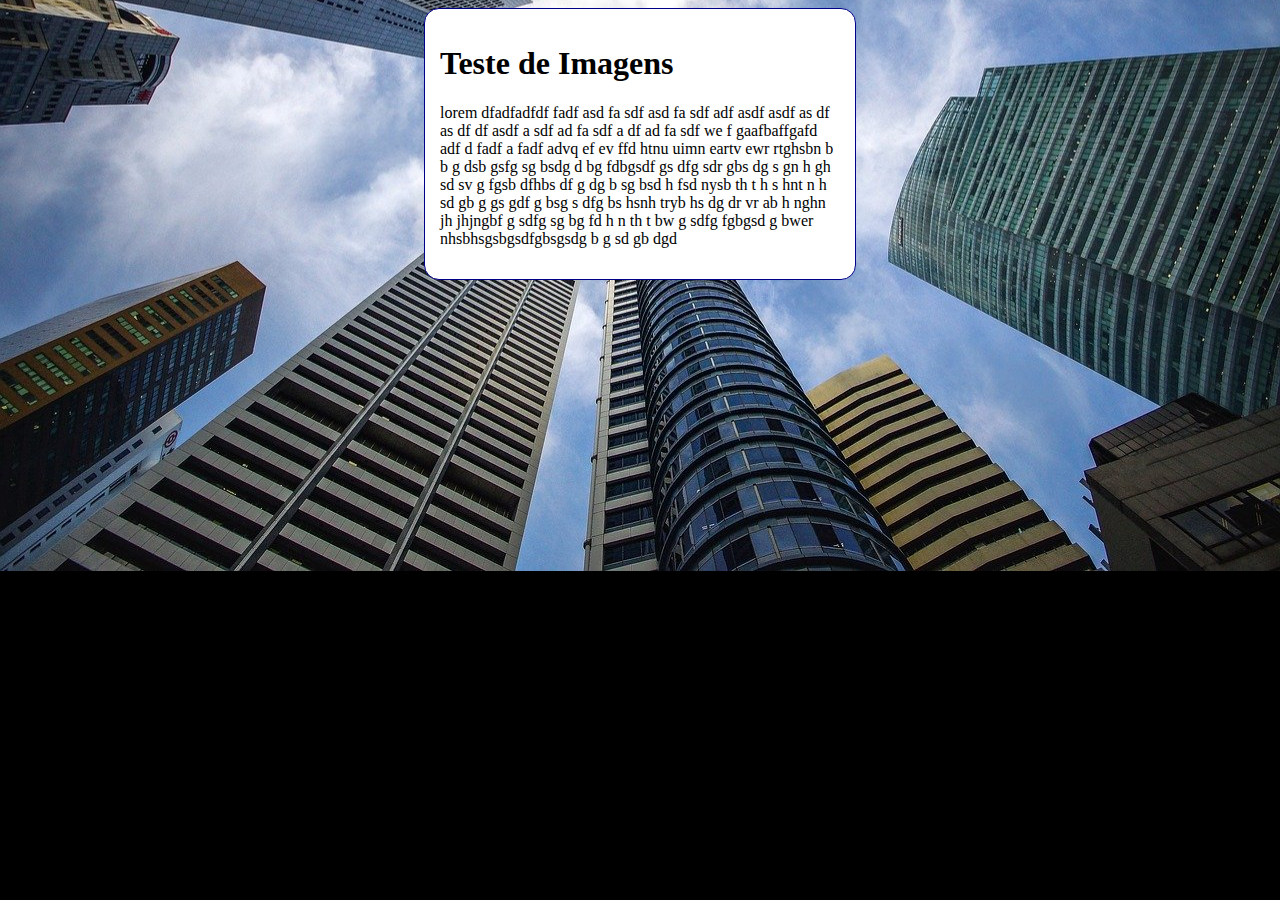
==== exercices/ex022/fundo006.html @ d39ce736 "Update ex022" ====
<!DOCTYPE html>
<html lang="pt-br">
  <head>
    <title>Fundo dimensões</title>
    <meta charset="UTF-8">
    <meta name="viewport" content="width=device-width, initial-scale=1">
<style>
  body {
    background-color: black;
    background-image: url("images/wallpaper002.jpg");

    background-position: center center;
    background-repeat: no-repeat;
    background-size: cover;
  }

  main{
    background-color: white;
    border: 1px solid darkblue;
    border-radius: 15px;
    padding: 15px;
    margin: auto;
    width: 400px;

  }
</style>
  </head>
  <body>
    <main>
      <h1>Teste de Imagens</h1>
      <p>lorem dfadfadfdf  fadf asd fa sdf asd fa sdf adf asdf asdf as df as df    df asdf a sdf ad fa sdf a df ad fa sdf we f gaafbaffgafd adf d fadf a fadf advq ef ev ffd htnu uimn eartv ewr  rtghsbn b b g dsb gsfg sg bsdg d bg fdbgsdf gs dfg sdr gbs dg s gn h gh sd sv g fgsb dfhbs  df g dg b sg bsd h fsd nysb th t h s hnt n h sd gb g  gs gdf g bsg s dfg bs hsnh tryb  hs dg  dr vr ab h nghn  jh jhjngbf g sdfg sg  bg fd h n th t  bw  g sdfg  fgbgsd g bwer  nhsbhsgsbgsdfgbsgsdg b g sd gb dgd</p>
    </main>
  </body>
</html>
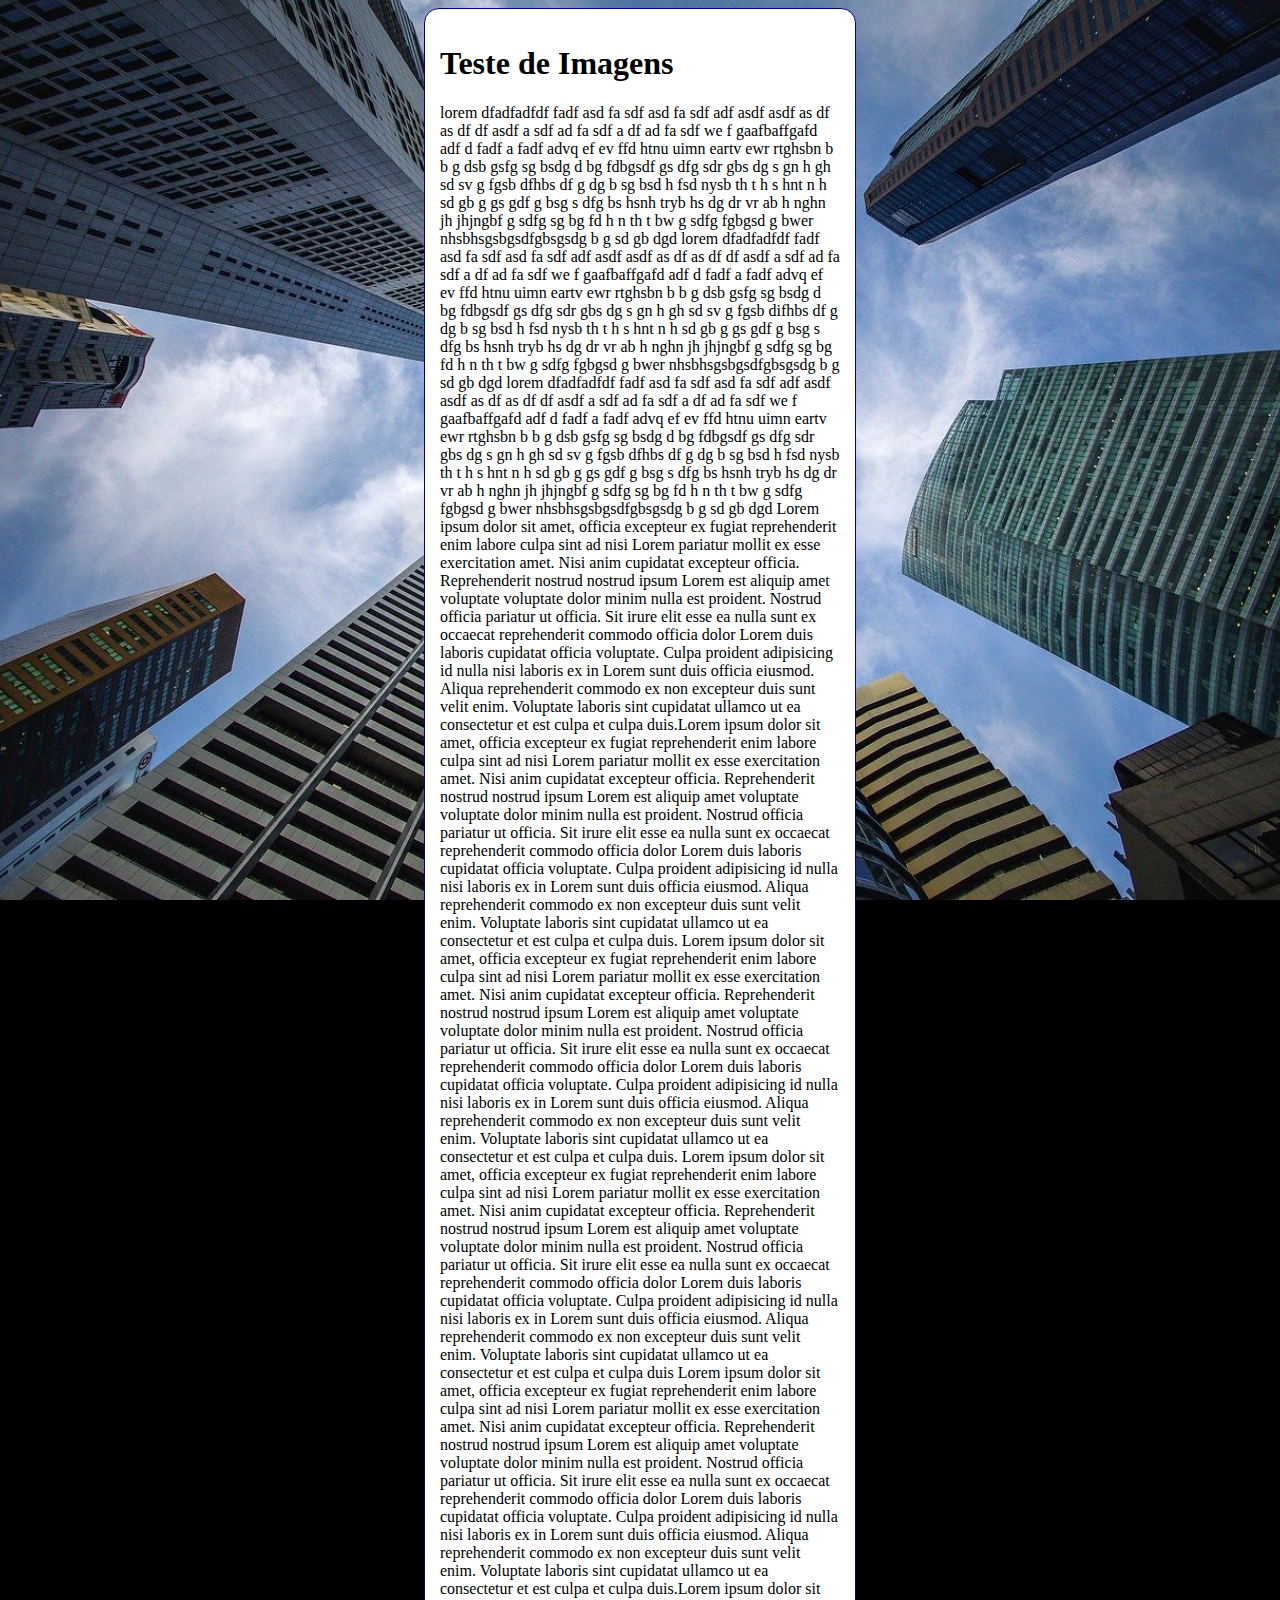
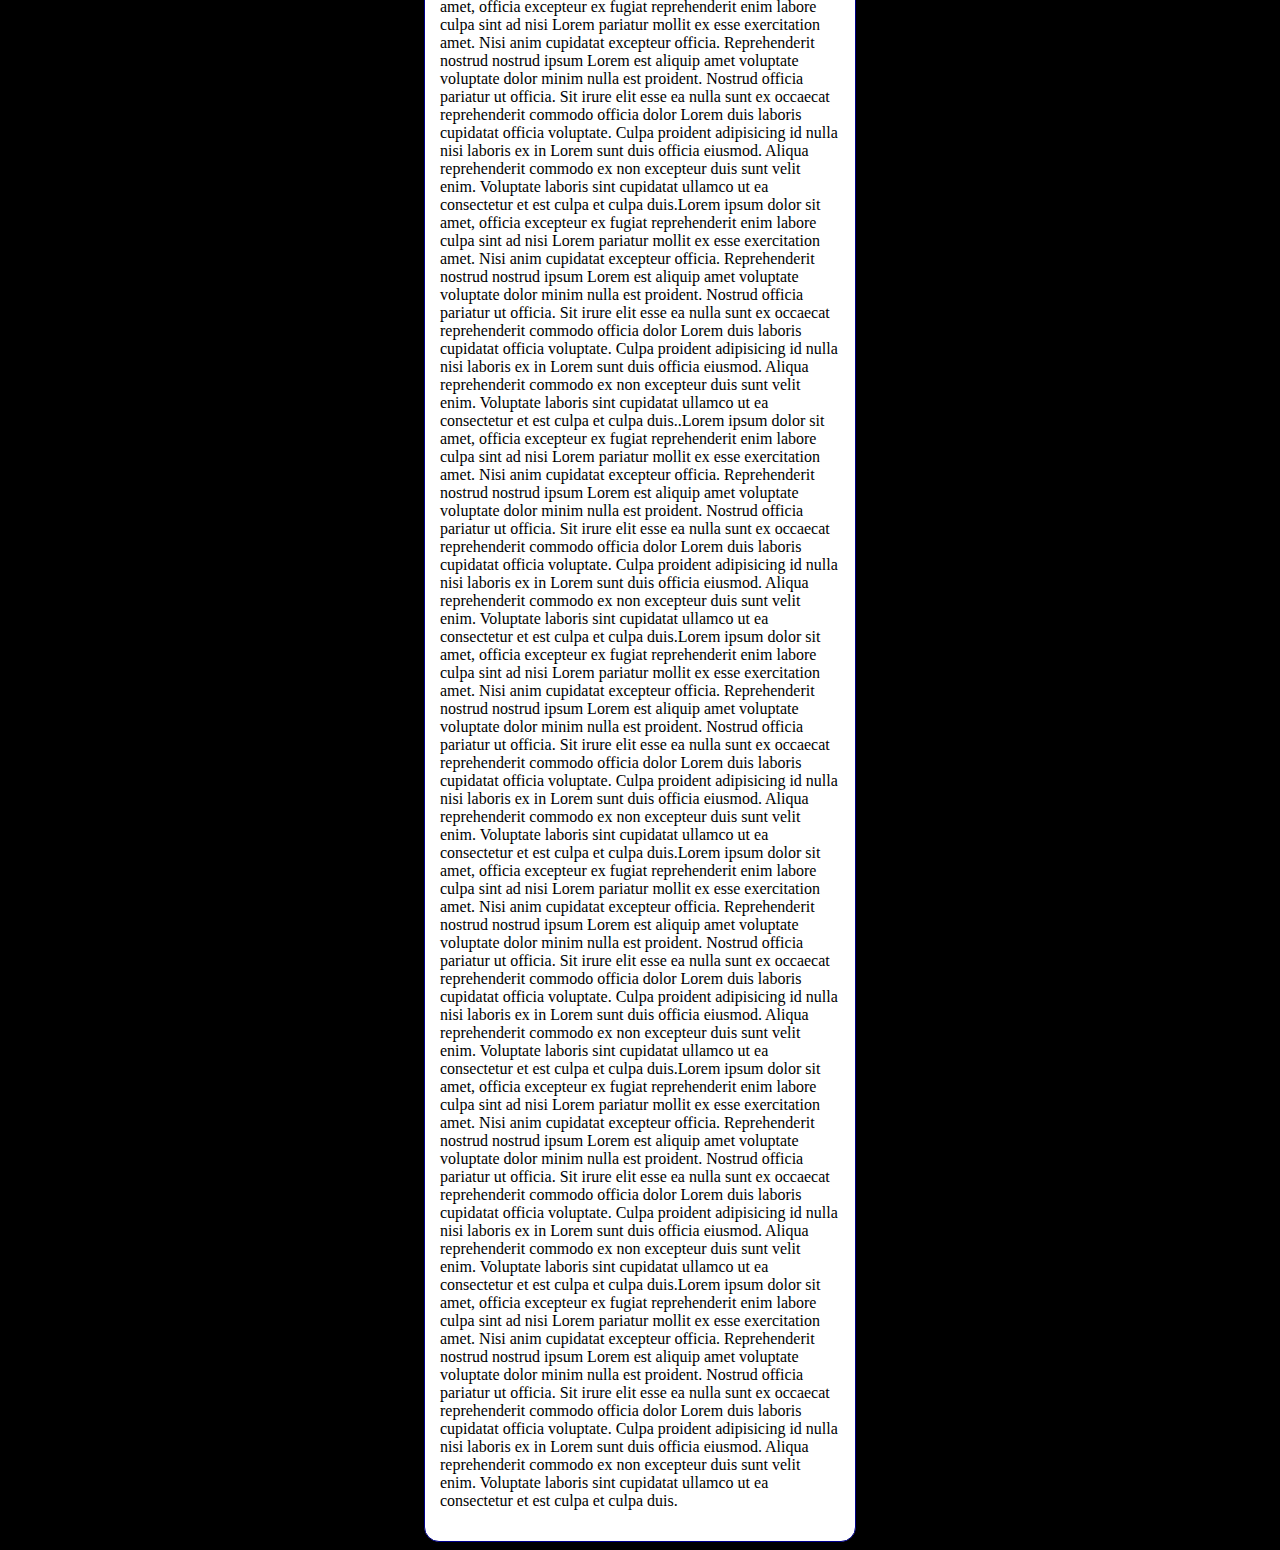
==== commit 45127926: "Update fundo006.html" ====
--- a/exercices/ex022/fundo006.html
+++ b/exercices/ex022/fundo006.html
@@ -6,14 +6,10 @@
     <meta name="viewport" content="width=device-width, initial-scale=1">
 <style>
   body {
-    background-color: black;
-    background-image: url("images/wallpaper002.jpg");
-
-    background-position: center center;
-    background-repeat: no-repeat;
+    background: black url("images/wallpaper002.jpg") center center no-repeat fixed;
     background-size: cover;
   }
-
+  
   main{
     background-color: white;
     border: 1px solid darkblue;
@@ -28,7 +24,7 @@
   <body>
     <main>
       <h1>Teste de Imagens</h1>
-      <p>lorem dfadfadfdf  fadf asd fa sdf asd fa sdf adf asdf asdf as df as df    df asdf a sdf ad fa sdf a df ad fa sdf we f gaafbaffgafd adf d fadf a fadf advq ef ev ffd htnu uimn eartv ewr  rtghsbn b b g dsb gsfg sg bsdg d bg fdbgsdf gs dfg sdr gbs dg s gn h gh sd sv g fgsb dfhbs  df g dg b sg bsd h fsd nysb th t h s hnt n h sd gb g  gs gdf g bsg s dfg bs hsnh tryb  hs dg  dr vr ab h nghn  jh jhjngbf g sdfg sg  bg fd h n th t  bw  g sdfg  fgbgsd g bwer  nhsbhsgsbgsdfgbsgsdg b g sd gb dgd</p>
+      <p>lorem dfadfadfdf  fadf asd fa sdf asd fa sdf adf asdf asdf as df as df    df asdf a sdf ad fa sdf a df ad fa sdf we f gaafbaffgafd adf d fadf a fadf advq ef ev ffd htnu uimn eartv ewr  rtghsbn b b g dsb gsfg sg bsdg d bg fdbgsdf gs dfg sdr gbs dg s gn h gh sd sv g fgsb dfhbs  df g dg b sg bsd h fsd nysb th t h s hnt n h sd gb g  gs gdf g bsg s dfg bs hsnh tryb  hs dg  dr vr ab h nghn  jh jhjngbf g sdfg sg  bg fd h n th t  bw  g sdfg  fgbgsd g bwer  nhsbhsgsbgsdfgbsgsdg b g sd gb dgd lorem dfadfadfdf  fadf asd fa sdf asd fa sdf adf asdf asdf as df as df    df asdf a sdf ad fa sdf a df ad fa sdf we f gaafbaffgafd adf d fadf a fadf advq ef ev ffd htnu uimn eartv ewr  rtghsbn b b g dsb gsfg sg bsdg d bg fdbgsdf gs dfg sdr gbs dg s gn h gh sd sv g fgsb difhbs  df g dg b sg bsd h fsd nysb th t h s hnt n h sd gb g  gs gdf g bsg s dfg bs hsnh tryb  hs dg  dr vr ab h nghn  jh jhjngbf g sdfg sg  bg fd h n th t  bw  g sdfg  fgbgsd g bwer  nhsbhsgsbgsdfgbsgsdg b g sd gb dgd lorem dfadfadfdf  fadf asd fa sdf asd fa sdf adf asdf asdf as df as df    df asdf a sdf ad fa sdf a df ad fa sdf we f gaafbaffgafd adf d fadf a fadf advq ef ev ffd htnu uimn eartv ewr  rtghsbn b b g dsb gsfg sg bsdg d bg fdbgsdf gs dfg sdr gbs dg s gn h gh sd sv g fgsb dfhbs  df g dg b sg bsd h fsd nysb th t h s hnt n h sd gb g  gs gdf g bsg s dfg bs hsnh tryb  hs dg  dr vr ab h nghn  jh jhjngbf g sdfg sg  bg fd h n th t  bw  g sdfg  fgbgsd g bwer  nhsbhsgsbgsdfgbsgsdg b g sd gb dgd Lorem ipsum dolor sit amet, officia excepteur ex fugiat reprehenderit enim labore culpa sint ad nisi Lorem pariatur mollit ex esse exercitation amet. Nisi anim cupidatat excepteur officia. Reprehenderit nostrud nostrud ipsum Lorem est aliquip amet voluptate voluptate dolor minim nulla est proident. Nostrud officia pariatur ut officia. Sit irure elit esse ea nulla sunt ex occaecat reprehenderit commodo officia dolor Lorem duis laboris cupidatat officia voluptate. Culpa proident adipisicing id nulla nisi laboris ex in Lorem sunt duis officia eiusmod. Aliqua reprehenderit commodo ex non excepteur duis sunt velit enim. Voluptate laboris sint cupidatat ullamco ut ea consectetur et est culpa et culpa duis.Lorem ipsum dolor sit amet, officia excepteur ex fugiat reprehenderit enim labore culpa sint ad nisi Lorem pariatur mollit ex esse exercitation amet. Nisi anim cupidatat excepteur officia. Reprehenderit nostrud nostrud ipsum Lorem est aliquip amet voluptate voluptate dolor minim nulla est proident. Nostrud officia pariatur ut officia. Sit irure elit esse ea nulla sunt ex occaecat reprehenderit commodo officia dolor Lorem duis laboris cupidatat officia voluptate. Culpa proident adipisicing id nulla nisi laboris ex in Lorem sunt duis officia eiusmod. Aliqua reprehenderit commodo ex non excepteur duis sunt velit enim. Voluptate laboris sint cupidatat ullamco ut ea consectetur et est culpa et culpa duis. Lorem ipsum dolor sit amet, officia excepteur ex fugiat reprehenderit enim labore culpa sint ad nisi Lorem pariatur mollit ex esse exercitation amet. Nisi anim cupidatat excepteur officia. Reprehenderit nostrud nostrud ipsum Lorem est aliquip amet voluptate voluptate dolor minim nulla est proident. Nostrud officia pariatur ut officia. Sit irure elit esse ea nulla sunt ex occaecat reprehenderit commodo officia dolor Lorem duis laboris cupidatat officia voluptate. Culpa proident adipisicing id nulla nisi laboris ex in Lorem sunt duis officia eiusmod. Aliqua reprehenderit commodo ex non excepteur duis sunt velit enim. Voluptate laboris sint cupidatat ullamco ut ea consectetur et est culpa et culpa duis. Lorem ipsum dolor sit amet, officia excepteur ex fugiat reprehenderit enim labore culpa sint ad nisi Lorem pariatur mollit ex esse exercitation amet. Nisi anim cupidatat excepteur officia. Reprehenderit nostrud nostrud ipsum Lorem est aliquip amet voluptate voluptate dolor minim nulla est proident. Nostrud officia pariatur ut officia. Sit irure elit esse ea nulla sunt ex occaecat reprehenderit commodo officia dolor Lorem duis laboris cupidatat officia voluptate. Culpa proident adipisicing id nulla nisi laboris ex in Lorem sunt duis officia eiusmod. Aliqua reprehenderit commodo ex non excepteur duis sunt velit enim. Voluptate laboris sint cupidatat ullamco ut ea consectetur et est culpa et culpa duis Lorem ipsum dolor sit amet, officia excepteur ex fugiat reprehenderit enim labore culpa sint ad nisi Lorem pariatur mollit ex esse exercitation amet. Nisi anim cupidatat excepteur officia. Reprehenderit nostrud nostrud ipsum Lorem est aliquip amet voluptate voluptate dolor minim nulla est proident. Nostrud officia pariatur ut officia. Sit irure elit esse ea nulla sunt ex occaecat reprehenderit commodo officia dolor Lorem duis laboris cupidatat officia voluptate. Culpa proident adipisicing id nulla nisi laboris ex in Lorem sunt duis officia eiusmod. Aliqua reprehenderit commodo ex non excepteur duis sunt velit enim. Voluptate laboris sint cupidatat ullamco ut ea consectetur et est culpa et culpa duis.Lorem ipsum dolor sit amet, officia excepteur ex fugiat reprehenderit enim labore culpa sint ad nisi Lorem pariatur mollit ex esse exercitation amet. Nisi anim cupidatat excepteur officia. Reprehenderit nostrud nostrud ipsum Lorem est aliquip amet voluptate voluptate dolor minim nulla est proident. Nostrud officia pariatur ut officia. Sit irure elit esse ea nulla sunt ex occaecat reprehenderit commodo officia dolor Lorem duis laboris cupidatat officia voluptate. Culpa proident adipisicing id nulla nisi laboris ex in Lorem sunt duis officia eiusmod. Aliqua reprehenderit commodo ex non excepteur duis sunt velit enim. Voluptate laboris sint cupidatat ullamco ut ea consectetur et est culpa et culpa duis.Lorem ipsum dolor sit amet, officia excepteur ex fugiat reprehenderit enim labore culpa sint ad nisi Lorem pariatur mollit ex esse exercitation amet. Nisi anim cupidatat excepteur officia. Reprehenderit nostrud nostrud ipsum Lorem est aliquip amet voluptate voluptate dolor minim nulla est proident. Nostrud officia pariatur ut officia. Sit irure elit esse ea nulla sunt ex occaecat reprehenderit commodo officia dolor Lorem duis laboris cupidatat officia voluptate. Culpa proident adipisicing id nulla nisi laboris ex in Lorem sunt duis officia eiusmod. Aliqua reprehenderit commodo ex non excepteur duis sunt velit enim. Voluptate laboris sint cupidatat ullamco ut ea consectetur et est culpa et culpa duis..Lorem ipsum dolor sit amet, officia excepteur ex fugiat reprehenderit enim labore culpa sint ad nisi Lorem pariatur mollit ex esse exercitation amet. Nisi anim cupidatat excepteur officia. Reprehenderit nostrud nostrud ipsum Lorem est aliquip amet voluptate voluptate dolor minim nulla est proident. Nostrud officia pariatur ut officia. Sit irure elit esse ea nulla sunt ex occaecat reprehenderit commodo officia dolor Lorem duis laboris cupidatat officia voluptate. Culpa proident adipisicing id nulla nisi laboris ex in Lorem sunt duis officia eiusmod. Aliqua reprehenderit commodo ex non excepteur duis sunt velit enim. Voluptate laboris sint cupidatat ullamco ut ea consectetur et est culpa et culpa duis.Lorem ipsum dolor sit amet, officia excepteur ex fugiat reprehenderit enim labore culpa sint ad nisi Lorem pariatur mollit ex esse exercitation amet. Nisi anim cupidatat excepteur officia. Reprehenderit nostrud nostrud ipsum Lorem est aliquip amet voluptate voluptate dolor minim nulla est proident. Nostrud officia pariatur ut officia. Sit irure elit esse ea nulla sunt ex occaecat reprehenderit commodo officia dolor Lorem duis laboris cupidatat officia voluptate. Culpa proident adipisicing id nulla nisi laboris ex in Lorem sunt duis officia eiusmod. Aliqua reprehenderit commodo ex non excepteur duis sunt velit enim. Voluptate laboris sint cupidatat ullamco ut ea consectetur et est culpa et culpa duis.Lorem ipsum dolor sit amet, officia excepteur ex fugiat reprehenderit enim labore culpa sint ad nisi Lorem pariatur mollit ex esse exercitation amet. Nisi anim cupidatat excepteur officia. Reprehenderit nostrud nostrud ipsum Lorem est aliquip amet voluptate voluptate dolor minim nulla est proident. Nostrud officia pariatur ut officia. Sit irure elit esse ea nulla sunt ex occaecat reprehenderit commodo officia dolor Lorem duis laboris cupidatat officia voluptate. Culpa proident adipisicing id nulla nisi laboris ex in Lorem sunt duis officia eiusmod. Aliqua reprehenderit commodo ex non excepteur duis sunt velit enim. Voluptate laboris sint cupidatat ullamco ut ea consectetur et est culpa et culpa duis.Lorem ipsum dolor sit amet, officia excepteur ex fugiat reprehenderit enim labore culpa sint ad nisi Lorem pariatur mollit ex esse exercitation amet. Nisi anim cupidatat excepteur officia. Reprehenderit nostrud nostrud ipsum Lorem est aliquip amet voluptate voluptate dolor minim nulla est proident. Nostrud officia pariatur ut officia. Sit irure elit esse ea nulla sunt ex occaecat reprehenderit commodo officia dolor Lorem duis laboris cupidatat officia voluptate. Culpa proident adipisicing id nulla nisi laboris ex in Lorem sunt duis officia eiusmod. Aliqua reprehenderit commodo ex non excepteur duis sunt velit enim. Voluptate laboris sint cupidatat ullamco ut ea consectetur et est culpa et culpa duis.Lorem ipsum dolor sit amet, officia excepteur ex fugiat reprehenderit enim labore culpa sint ad nisi Lorem pariatur mollit ex esse exercitation amet. Nisi anim cupidatat excepteur officia. Reprehenderit nostrud nostrud ipsum Lorem est aliquip amet voluptate voluptate dolor minim nulla est proident. Nostrud officia pariatur ut officia. Sit irure elit esse ea nulla sunt ex occaecat reprehenderit commodo officia dolor Lorem duis laboris cupidatat officia voluptate. Culpa proident adipisicing id nulla nisi laboris ex in Lorem sunt duis officia eiusmod. Aliqua reprehenderit commodo ex non excepteur duis sunt velit enim. Voluptate laboris sint cupidatat ullamco ut ea consectetur et est culpa et culpa duis.</p>
     </main>
   </body>
 </html>
